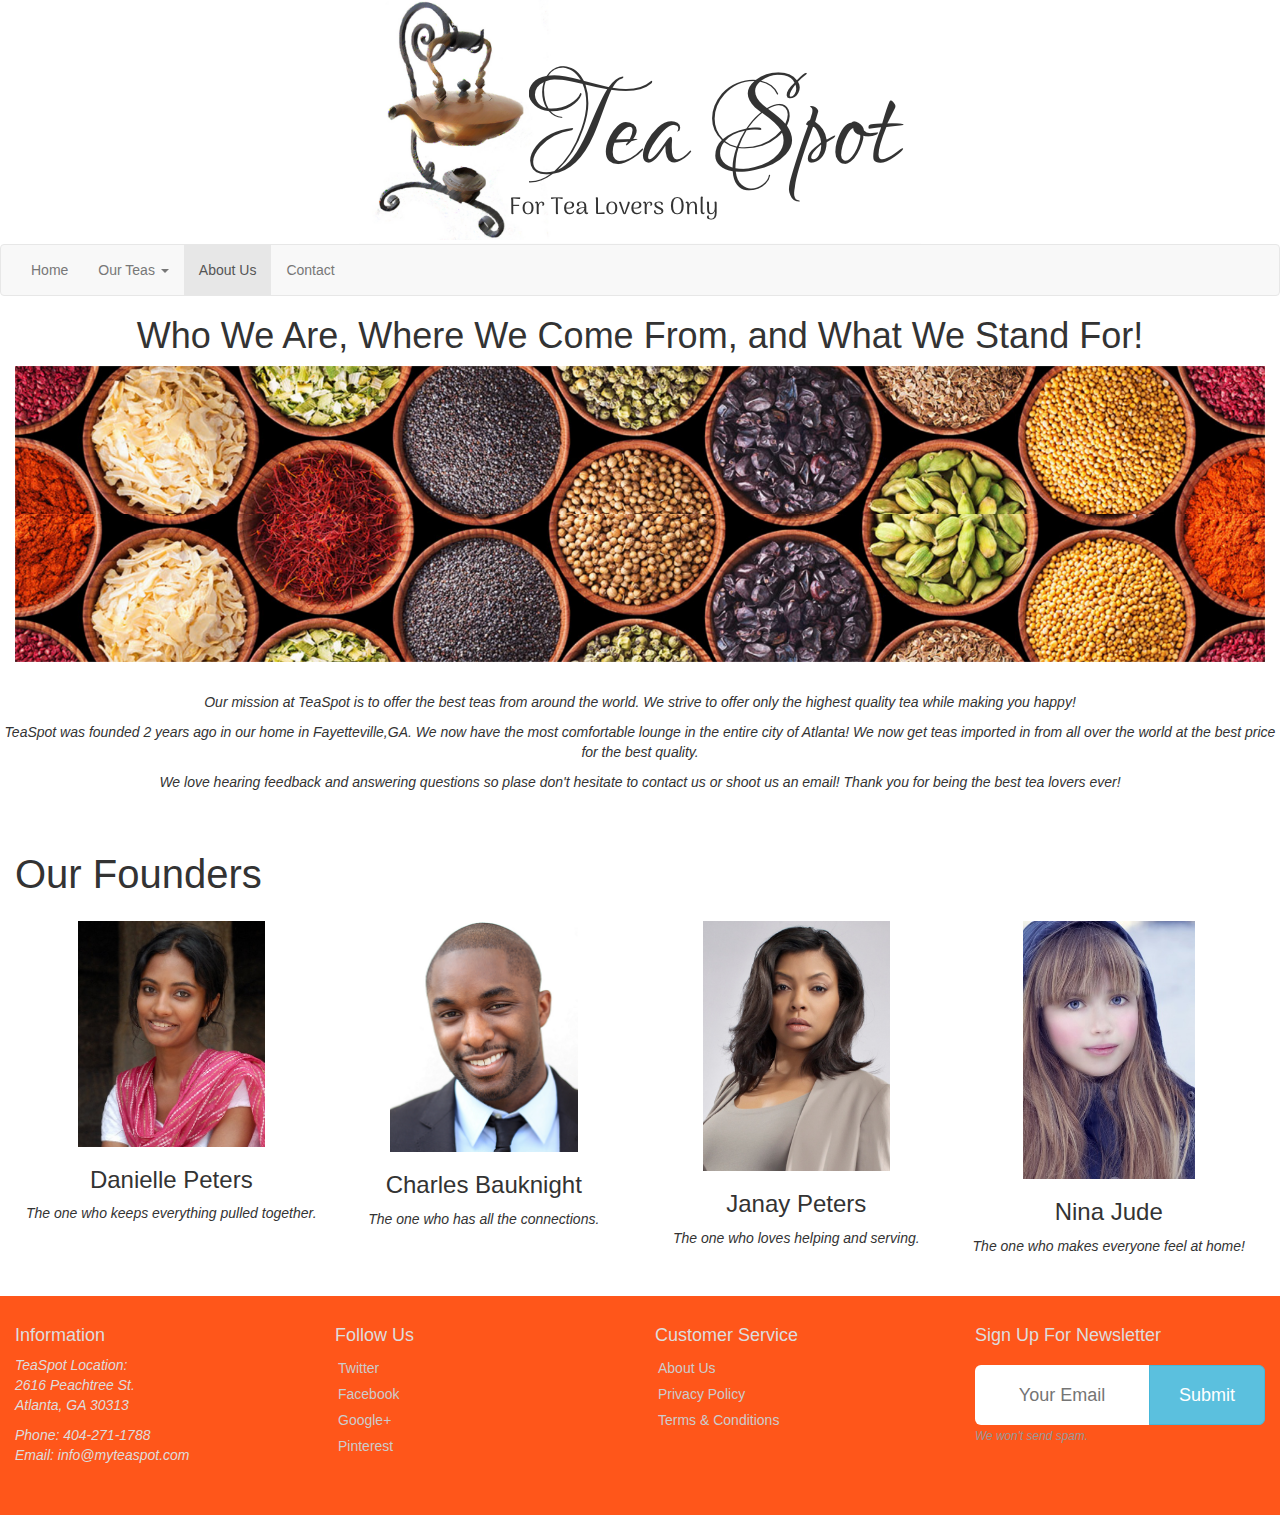
==== About.html @ df830d12 "Tea Spot Website" ====
<!DOCTYPE html>
<html lang="en">
  <head>
    <meta charset="utf-8">
    <meta http-equiv="X-UA-Compatible" content="IE=edge">
    <meta name="viewport" content="width=device-width, initial-scale=1">
  <script src="https://ajax.googleapis.com/ajax/libs/jquery/3.2.0/jquery.min.js"></script>
  <script src="https://maxcdn.bootstrapcdn.com/bootstrap/3.3.7/js/bootstrap.min.js"></script>
<!--CSS-->
    <link href="css/bootstrap.min.css" rel="stylesheet">
    <link href="css/styles.css" rel="stylesheet">

    <title>Bootstrap 101 Template</title>
  </head>
  <body>
    <img src="images/logo.png" class="img-responsive center-block" alt="logo">
 
<!-- Navigation -->
<nav class="navbar navbar-default">
  <div class="container-fluid">
    <ul class="nav navbar-nav">
      <li><a href="index.html">Home</a></li>
        <li class="dropdown">
          <a href="teas_home.html" class="dropdown-toggle">Our Teas <b class="caret"></b></a>
          <ul class="dropdown-menu">
            <li><a href="green.html">Green Teas</a></li>
            <li><a href="white.html">White Teas</a></li>
            <li><a href="herb.html">Herbal Teas</a></li>
            <li><a href="black.html">Black Teas</a></li></ul>
      <li class="active"><a href="About.html">About Us</a></li>
      <li><a href="Contact.html">Contact</a></li>
    </ul>
  </div>
</nav>
      
<!-- Carousel -->
<h1>Who We Are, Where We Come From, and What We Stand For!</h1>
<div class="container"> 
  <div id="myCarousel" class="carousel slide" data-ride="carousel">

<!-- Wrapper for slides -->
    <div class="carousel-inner">
      <div class="item active">
        <img src="images/collage.jpg" alt="teas1" style="width:100%;">
      </div>

    </div>
  </div>
</div>
      
<section>
<p>Our mission at TeaSpot is to offer the best teas from around the world. We strive to offer only the highest quality tea while making you happy!

<p>TeaSpot was founded 2 years ago in our home in Fayetteville,GA. We now have the most comfortable lounge in the entire city of Atlanta! We now get teas imported in from all over the world at the best price for the best quality.</p>

<p>We love hearing feedback and answering questions so plase don't hesitate to contact us or shoot us an email! Thank you for being the best tea lovers ever!</p>
</section>
      
<section class="container-fluid" id="section1">
  	<h1 class="text-center v-center">Our Founders</h1>
 	
  	<div class="container" id="teas">
      <div class="row">
          <div class="col-md-3">
            <div class="row">
              <div class="text-center"> <img src="images/189975ce3117db717efc3158b993d3ce.jpg" alt="teas_green" style="width:60%;"><h3>Danielle Peters</h3><p>The one who keeps everything pulled together.</p></div>
            </div>
          </div>
          <div class="col-md-3 text-center">
            <div class="row">
              <div class="text-center"><img src="images/796b1c17ab518ddd26c46ccfbb0f215b.png" alt="teas_white" style="width:60%;"><h3>Charles Bauknight</h3><p>The one who has all the connections.</p></div>
            </div>
          </div>
          <div class="col-md-3 text-center">
            <div class="row">
              <div class="text-center"><img src="images/person-of-interest-taraji-p-henson-4.jpg" alt="teas_white" style="width:60%;"><h3>Janay Peters</h3><p>The one who loves helping and serving.</p></div>
            </div>
          </div>
          <div class="col-md-3 text-center">
            <div class="row">
              <div class="text-center"><img src="images/person-1291525_960_720.jpg" alt="teas_white" style="width:55%;"><h3>Nina Jude</h3><p>The one who makes everyone feel at home!</p></div>
            </div>
          </div>
      </div><!--/row-->
    <div class="row"><br></div>
  </div><!--/container-->
</section>



<!-- FOOTER -->
<footer id="footer">
  <div class="container">
    <div class="row" id="foot">    
      <div class="col-xs-6 col-sm-6 col-md-3 column">          
          <h4>Information</h4>
          <p>TeaSpot Location: <br/> 2616 Peachtree St. <br/> Atlanta, GA 30313</p> 
          <p>Phone: 404-271-1788 <br/> Email: info@myteaspot.com</p> 
        </div>
      <div class="col-xs-6 col-md-3 column">          
          <h4>Follow Us</h4>
          <ul class="nav">
            <li><a href="https://www.twitter.com">Twitter</a></li>
            <li><a href="https://www.facebook.com">Facebook</a></li>
            <li><a href="https://plus.google.com/explore">Google+</a></li>
            <li><a href="https://www.pinterest.com">Pinterest</a></li>
          </ul> 
      </div>
      <div class="col-xs-6 col-md-3 column">          
          <h4>Customer Service</h4>
          <ul class="nav">
            <li><a href="about.html">About Us</a></li>
            <li><a href="#">Privacy Policy</a></li>
            <li><a href="#">Terms &amp; Conditions</a></li>
          </ul> 
      </div>
        <div class="col-xs-6 col-md-3 column">          
          <h4>Sign Up For Newsletter</h4>
          <form action="#">
              <div class="input-group">
                 <input class="btn btn-lg" name="email" id="email" type="email" placeholder="Your Email" required>
                 <button class="btn btn-info btn-lg" type="submit">Submit</button>
                  <small class="promise"><em>We won't send spam.</em></small>
              </div>
             </form>
      </div>
    </div><!--/row-->
  </div>
</footer>

    <!-- jQuery (necessary for Bootstrap's JavaScript plugins) -->
    <script src="https://ajax.googleapis.com/ajax/libs/jquery/1.12.4/jquery.min.js"></script>
    <script src="js/bootstrap.min.js"></script>
    <script src="js/script.js"></script>
  </body>
</html>
---- css/styles.css ----
/*** header ***/
.dropdown:hover .dropdown-menu {
    display: block;
}
.dropdown-menu {
    margin-top: 0px;
}

#type{
    font-family: cursive;
    color: coral
}

.caret-up {
    width: 0; 
    height: 0; 
    border-left: 4px solid rgba(0, 0, 0, 0);
    border-right: 4px solid rgba(0, 0, 0, 0);
    border-bottom: 4px solid;
    
    display: inline-block;
    margin-left: 2px;
    vertical-align: middle;
}

#sign{
    width: 60%;
    margin: auto;
}


/* Teas */
#green{
    color: black;
    font-family:fantasy;
}

#white{
    color: black;
    font-family:fantasy;
}

#herb{
    color: black;
    font-family:fantasy;
}

#black{
    color: black;
    font-family:fantasy;
}



/* typography */
h1 {
  text-align:center;
}

p {
  font-style:italic;
}

.v-center{
    margin:auto;
    margin-top: 10px;
    text-align: left;
    padding-bottom:2%;
    font-size:40px;
}

.col-md-4{
   margin:0%;
   padding:0%;
}

#picks{
    text-align: center;
}


/****** Tea Links (Section 1) ******/ 
html,body {
	height:100%;
    background:center no-repeat fixed url('/assets/example/bg_suburb.jpg');
    background-size: cover;
}

section, section1{
    margin-top: 20px;
}

.container, .picks{
    width: 100%;
}


/***** Facts About *****/
button.btn.btn-secondary{
    width: 40%;
    margin-top: 10px;
}


/* carousel */
#quote-carousel {
  padding: 0 10px 30px 10px;
  margin-top: 30px;
  text-align:center;
}
/* indicator position */
#quote-carousel .carousel-indicators {
  right: 50%;
  top: auto;
  bottom: -10px;
  margin-right: -19px;
}
/* indicator color */
#quote-carousel .carousel-indicators li {
  background: #c0c0c0;
}
/* active indicator */
#quote-carousel .carousel-indicators .active {
  background: #333333;
  height:10px;
  width:10px;
  margin-bottom:1px;
}
  

/****** Footer ******/ 
footer {
	background-color:#ff561a;
    color:#ddd;
    min-height:100px;
    padding-top:20px;
    padding-bottom:40px;
}

footer .nav>li>a {
    padding:3px;
    color:#ccc;
}

footer .nav>li>a:hover {
    background-color:transparent;
	color:#fff;
}

/** Contact form **/
#success_message{ display: none;}

#contactForm{
    width: 100%;
    margin: 50px;
}

.col-xs-3, control-label{
    width: 100px;
}

/** Signup form**/
section {
    padding: 10px 0;
    text-align: center;
}
select.frecuency {
    border: none;
    font-style: italic;
    background-color: transparent;
    cursor: pointer;
    -webkit-transform: translateY(0);
    transform: translateY(0);
    -webkit-transition: -webkit-transform .35s ease-in;
    transition: -webkit-transform .35s ease-in;
    border-bottom: none;
}
select.frecuency:focus {
    outline: none;
    border-bottom: 5px solid #39b3d7;
    -webkit-transform: translateY(-5px);
    transform: translateY(-5px);
    -webkit-transition: -webkit-transform .35s ease-in;
    transition: -webkit-transform .35s ease-in;
}
.free {
    text-transform: uppercase;
}
.input-group {
    margin: 20px auto;
    width: 100%;
}
input.btn.btn-lg,
input.btn.btn-lg:focus {
    outline: none;
    width: 60%;
    height: 60px;
    border-top-right-radius: 0;
    border-bottom-right-radius: 0;
}
button.btn {
    width: 40%;
    height: 60px;
    border-top-left-radius: 0;
    border-bottom-left-radius: 0;
}
.promise {
    color: #999;
}
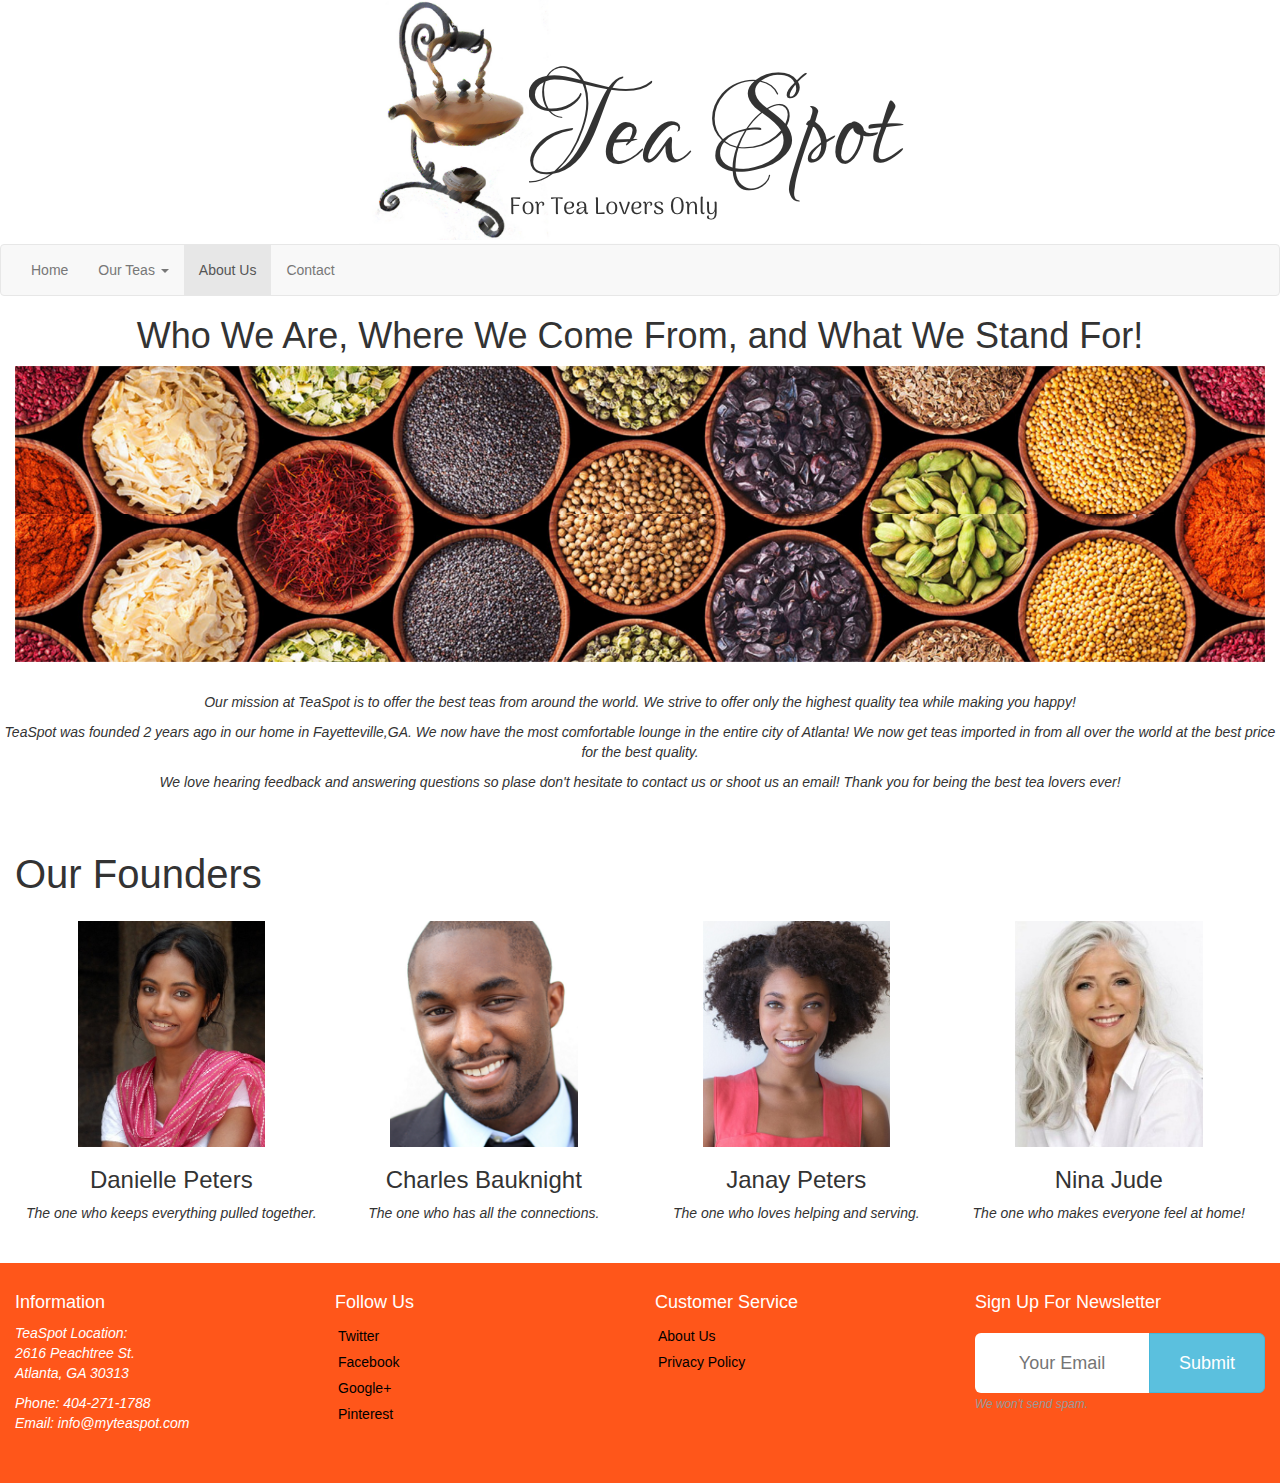
==== commit c7b95815: "beta phase" ====
--- a/About.html
+++ b/About.html
@@ -10,10 +10,10 @@
     <link href="css/bootstrap.min.css" rel="stylesheet">
     <link href="css/styles.css" rel="stylesheet">
 
-    <title>Bootstrap 101 Template</title>
+    <title>My Tea Spot</title>
   </head>
   <body>
-    <img src="images/logo.png" class="img-responsive center-block" alt="logo">
+    <a href="index.html"><img src="images/logo.png" class="img-responsive center-block" alt="logo"></a>
  
 <!-- Navigation -->
 <nav class="navbar navbar-default">
@@ -73,12 +73,12 @@
           </div>
           <div class="col-md-3 text-center">
             <div class="row">
-              <div class="text-center"><img src="images/person-of-interest-taraji-p-henson-4.jpg" alt="teas_white" style="width:60%;"><h3>Janay Peters</h3><p>The one who loves helping and serving.</p></div>
+              <div class="text-center"><img src="images/black-women-entrepreneurs.jpg" alt="teas_white" style="width:60%;"><h3>Janay Peters</h3><p>The one who loves helping and serving.</p></div>
             </div>
           </div>
           <div class="col-md-3 text-center">
             <div class="row">
-              <div class="text-center"><img src="images/person-1291525_960_720.jpg" alt="teas_white" style="width:55%;"><h3>Nina Jude</h3><p>The one who makes everyone feel at home!</p></div>
+              <div class="text-center"><img src="images/2f5a1dcd688389007846f370b314b856.jpg" alt="teas_white" style="width:60%;"><h3>Nina Jude</h3><p>The one who makes everyone feel at home!</p></div>
             </div>
           </div>
       </div><!--/row-->
@@ -110,8 +110,7 @@
           <h4>Customer Service</h4>
           <ul class="nav">
             <li><a href="about.html">About Us</a></li>
-            <li><a href="#">Privacy Policy</a></li>
-            <li><a href="#">Terms &amp; Conditions</a></li>
+            <li><a href="Privacy%20Policy.html">Privacy Policy</a></li>
           </ul> 
       </div>
         <div class="col-xs-6 col-md-3 column">          
--- a/css/styles.css
+++ b/css/styles.css
@@ -131,7 +131,7 @@
 /****** Footer ******/ 
 footer {
 	background-color:#ff561a;
-    color:#ddd;
+    color:white;
     min-height:100px;
     padding-top:20px;
     padding-bottom:40px;
@@ -139,7 +139,7 @@
 
 footer .nav>li>a {
     padding:3px;
-    color:#ccc;
+    color:black;
 }
 
 footer .nav>li>a:hover {
